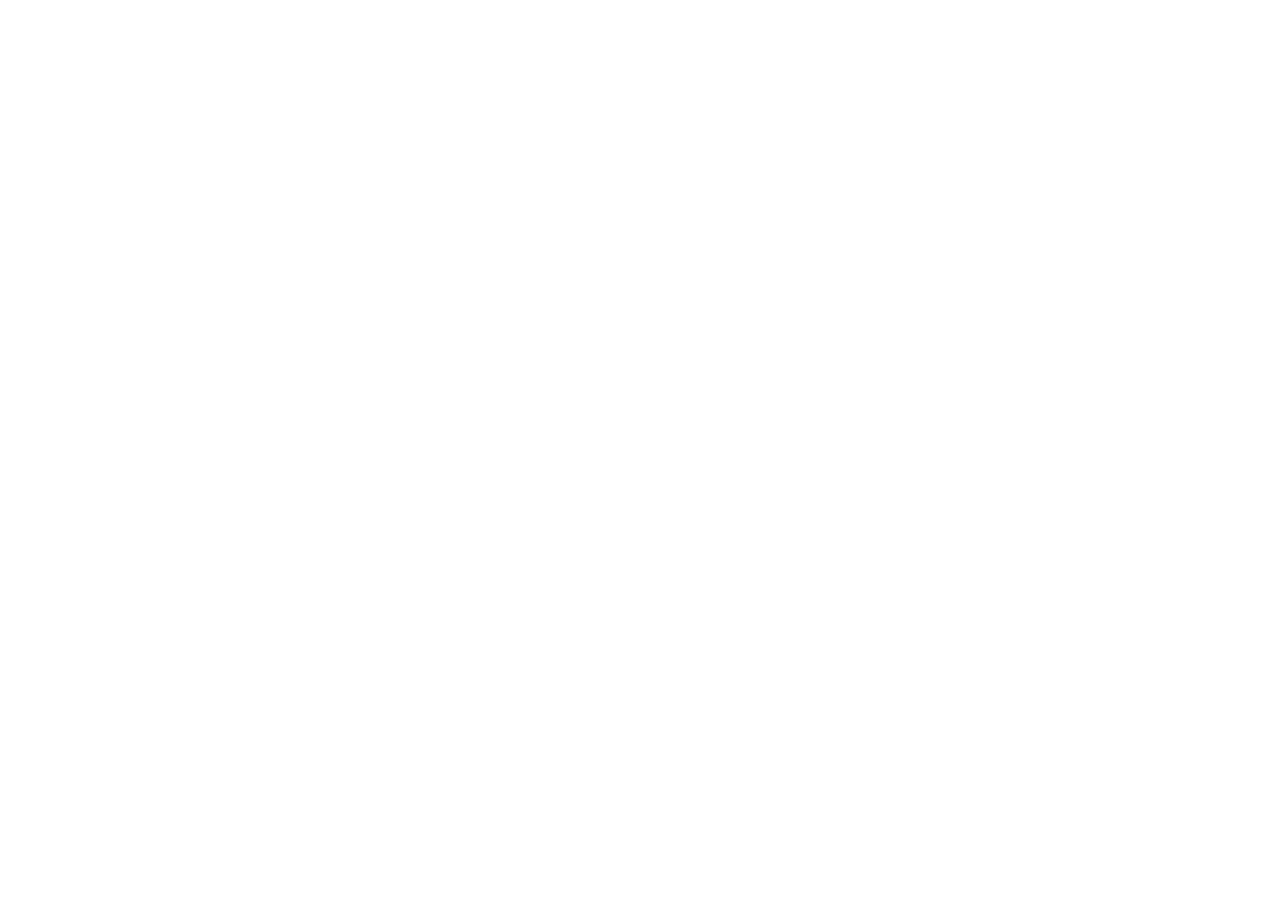
==== Closures/index.html @ eb4905ba "Hoisting demo playground" ====
<!DOCTYPE html>
<html lang="en">
<head>
    <meta charset="UTF-8">
    <meta http-equiv="X-UA-Compatible" content="IE=edge">
    <meta name="viewport" content="width=device-width, initial-scale=1.0">
    <title>Closures demo</title>
</head>
<body>
    
</body>
<script src="index.js"></script>
</html>
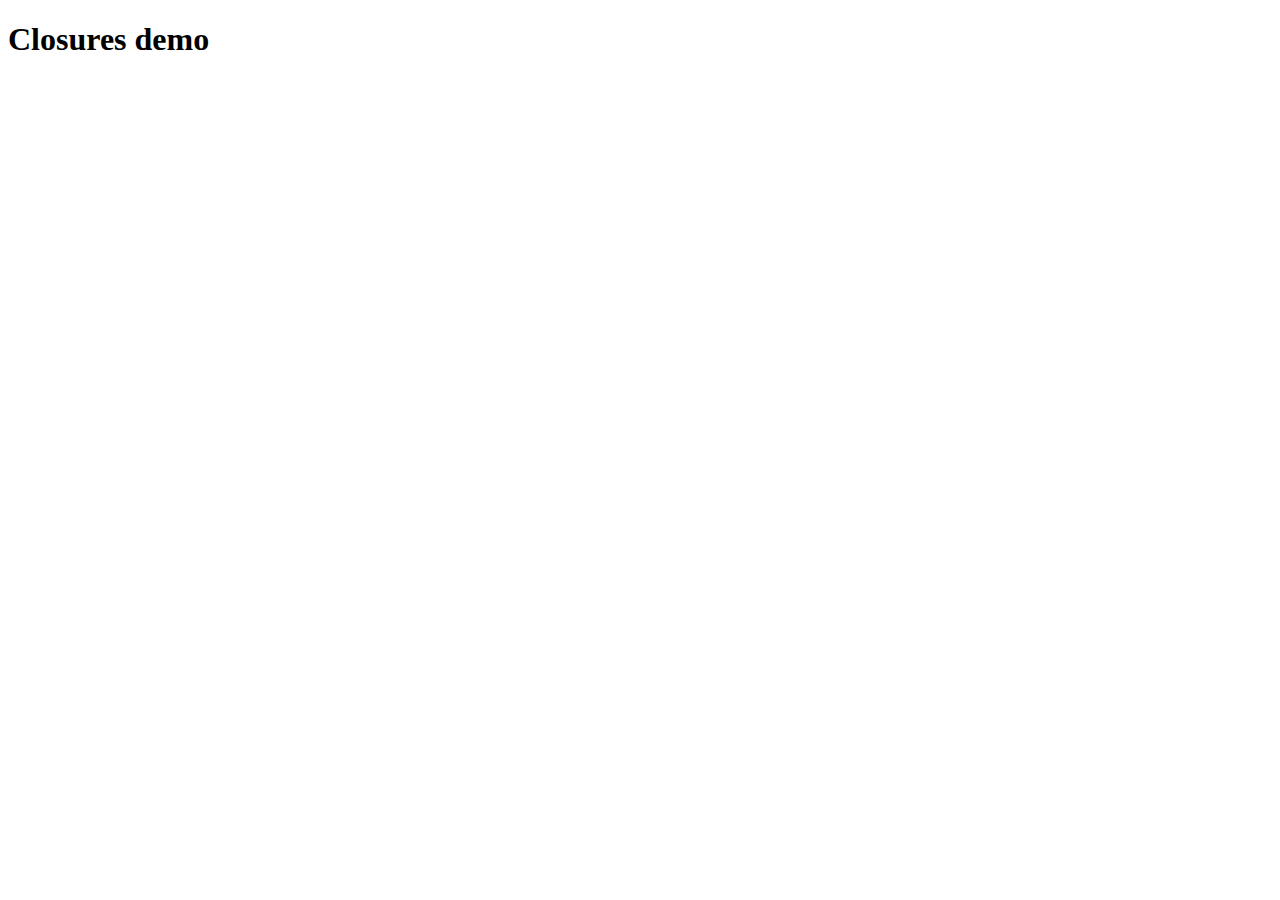
==== commit 36e324a7: "Closures title in html file" ====
--- a/Closures/index.html
+++ b/Closures/index.html
@@ -7,7 +7,9 @@
     <title>Closures demo</title>
 </head>
 <body>
-    
+    <main>
+        <h1>Closures demo</h1>
+    </main>
 </body>
 <script src="index.js"></script>
 </html>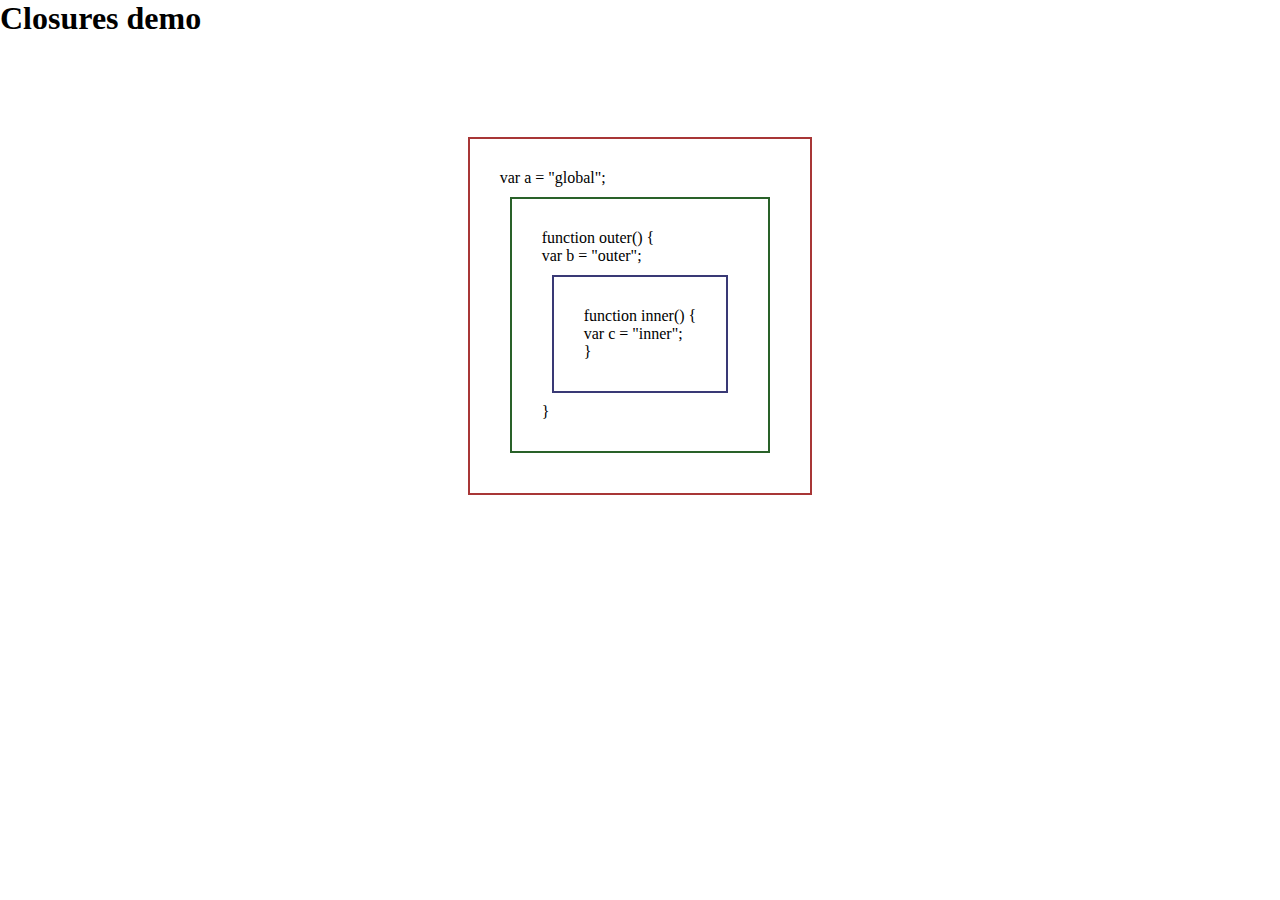
==== commit 40bcccdb: "Closures demo" ====
--- a/Closures/index.html
+++ b/Closures/index.html
@@ -5,10 +5,26 @@
     <meta http-equiv="X-UA-Compatible" content="IE=edge">
     <meta name="viewport" content="width=device-width, initial-scale=1.0">
     <title>Closures demo</title>
+    <link rel="stylesheet" href="styles.css">
 </head>
 <body>
     <main>
         <h1>Closures demo</h1>
+        <div class="wrapper">
+            <div class="global">
+                var a = "global";
+                <div class="outer">
+                    function outer() { <br>
+                        var b = "outer";
+                    <div class="inner">
+                        function inner() { <br>
+                            var c = "inner"; <br>
+                        }
+                    </div>
+                    }
+                </div>
+            </div>
+        </div>
     </main>
 </body>
 <script src="index.js"></script>
--- a/Closures/styles.css
+++ b/Closures/styles.css
@@ -0,0 +1,34 @@
+* {
+    margin: 0;
+    padding: 0;
+    box-sizing: border-box;
+}
+
+.wrapper {
+    max-width: fit-content;
+    margin-inline: auto;
+}
+
+.global {
+    border: 2px solid rgb(168, 54, 54);
+
+    display: flex;
+    flex-direction: column;
+    justify-content: center;
+    margin-block: 100px;
+    padding: 30px;
+}
+
+.outer {
+    border: 2px solid rgb(41, 97, 41);
+
+    padding: 30px;
+    margin: 10px;
+}
+
+.inner {
+    border: 2px solid rgb(57, 57, 117);
+
+    padding: 30px;
+    margin: 10px;
+}